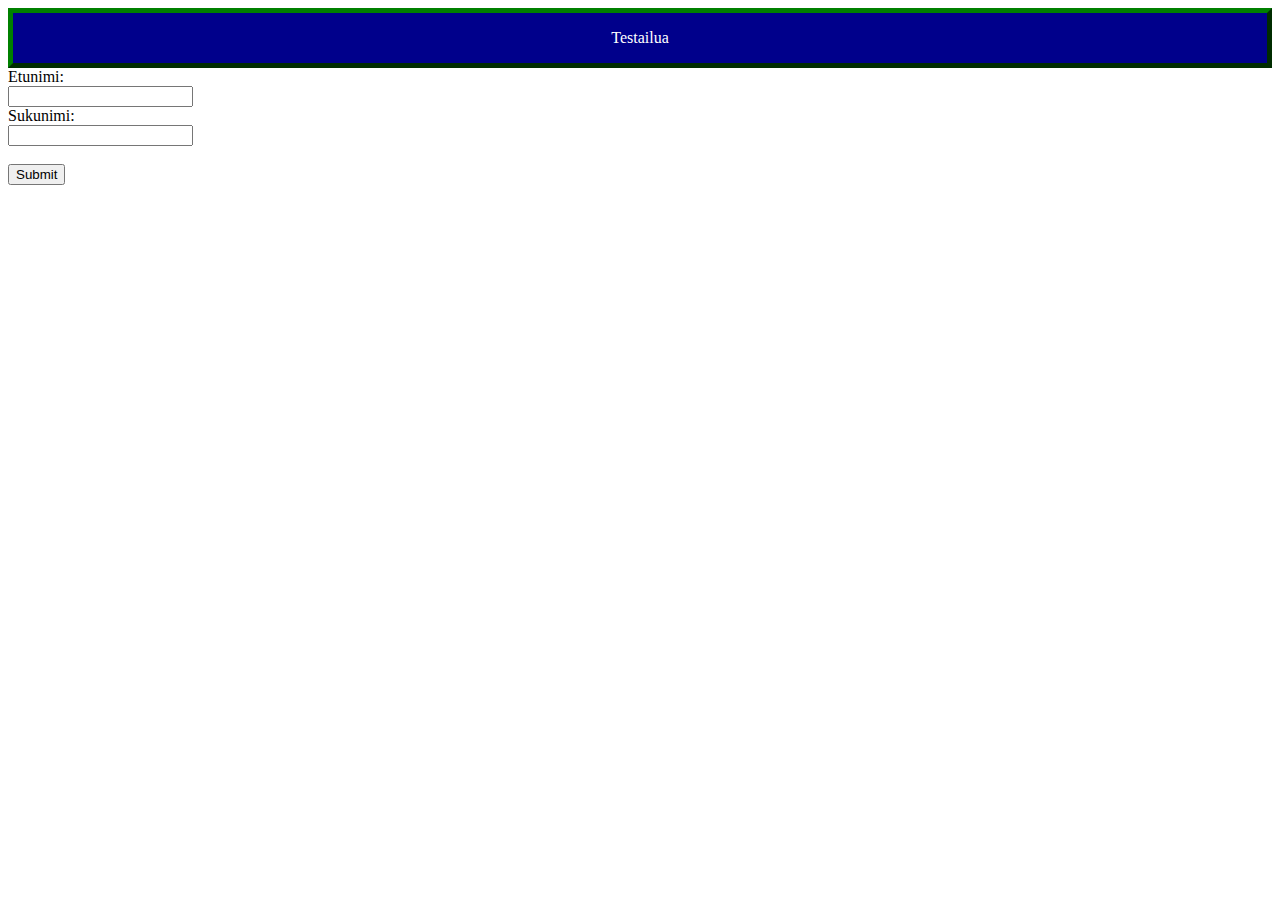
==== Portfolio.html @ 9a1a6241 "a" ====
<html>
    <head>
        <style>
            .mydiv {
                
                border: 5px outset green;
                background-color:darkblue;
                text-align: center;
                
            }
            p{
                color: white;
            }
            .mydiv:hover {
                border-radius: 25px;
                padding: 10px;
                margin: 20px;}
        </style>
        <title>Portfolio</title>

    </head>
    <body>
        <div class="mydiv">
            <p>
                Testailua
            </p>
        </div>
        <form action="/action_page.php">
            <label for="fname">Etunimi:</label><br>
            <input type="text" id="fname" name="fname" value=""><br>
            <label for="lname">Sukunimi:</label><br>
            <input type="text" id="lname" name="lname" value=""><br><br>
            <input type="submit" value="Submit">
          </form> 
    </body>
</html>
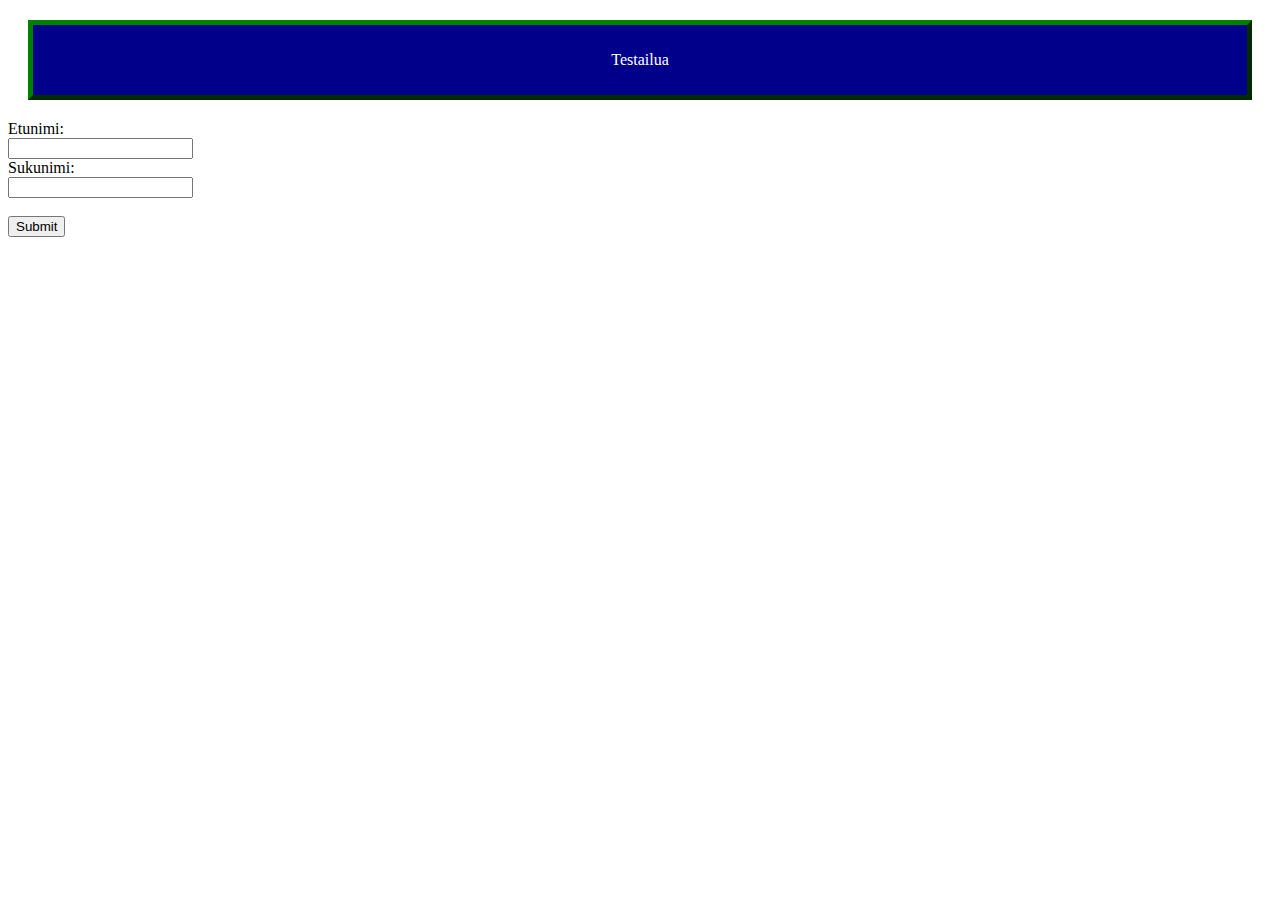
==== commit aa669720: "h" ====
--- a/Portfolio.html
+++ b/Portfolio.html
@@ -6,6 +6,8 @@
                 border: 5px outset green;
                 background-color:darkblue;
                 text-align: center;
+                padding: 10px;
+                margin: 20px;
                 
             }
             p{
@@ -13,8 +15,7 @@
             }
             .mydiv:hover {
                 border-radius: 25px;
-                padding: 10px;
-                margin: 20px;}
+            }
         </style>
         <title>Portfolio</title>
 
